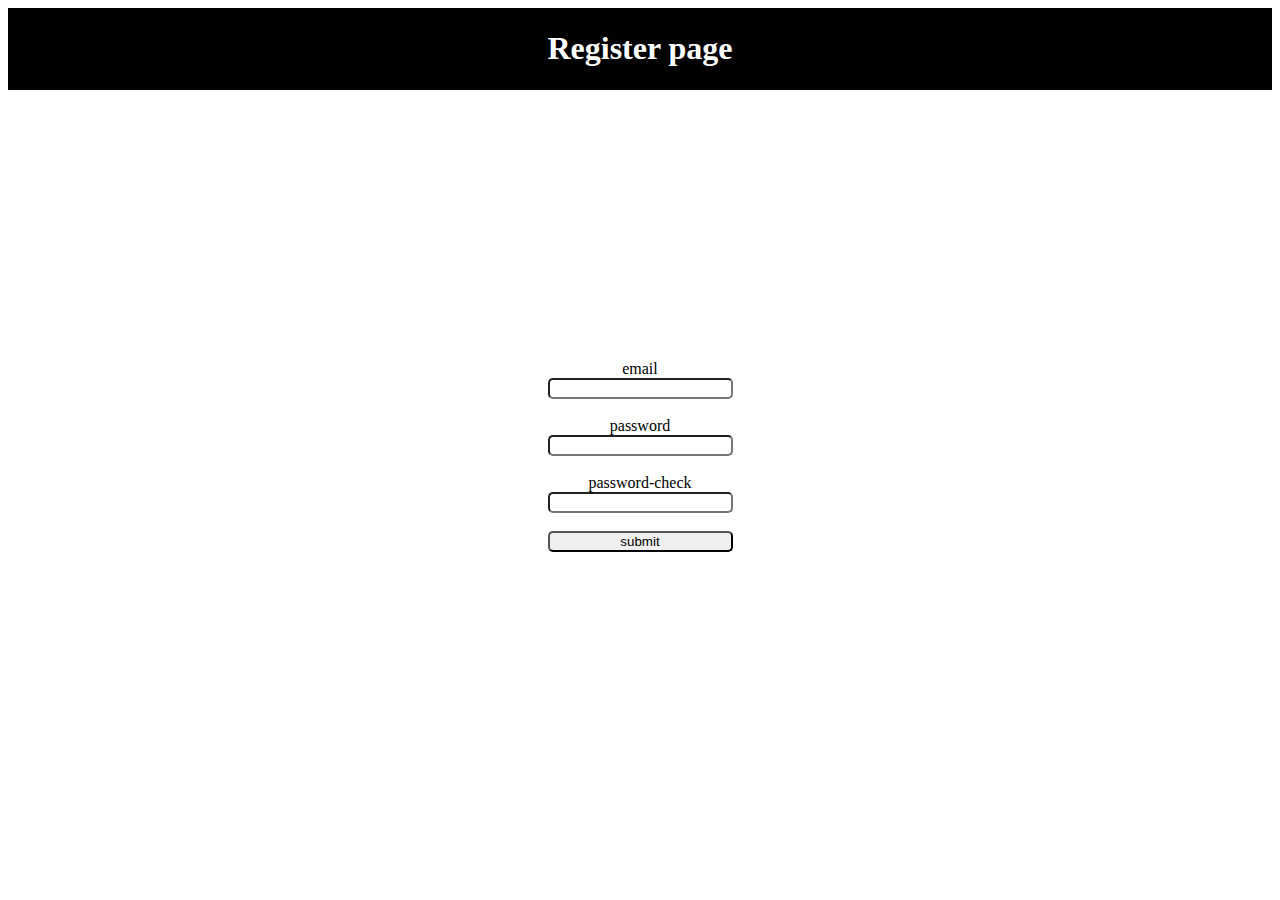
==== register.html @ 108cd661 "add register page" ====
<!DOCTYPE html>
<html lang="en">
<head>
    <meta charset="UTF-8">
    <meta name="viewport" content="width=device-width, initial-scale=1.0">
    <link rel="stylesheet" href="registerstyle.css">
    <title>register</title>
</head>
<body>
    <header><h1>Register page</h1></header>
    <div class="form">
         <form>
            <label for="email">email</label><input type="email"><br>
            <label for="password">password</label><input type="password" name="" id=""><br>
            <label for="password-check">password-check</label><input type="password" name="" id=""><br>
            <input type="submit" value="submit">
         </form>

    </div>
</body>
</html>
---- registerstyle.css ----
header{
    background-color: black;
    text-align: center;
    color: white;
    border: black 1px solid;
}
.form{
    display: grid;
    place-items: center;
}
form{
    margin-top: 30vh;
    display: grid;
    padding-inline: 100px;
}
label{
    text-align: center;
}
input{
    border-radius: 5px;
}
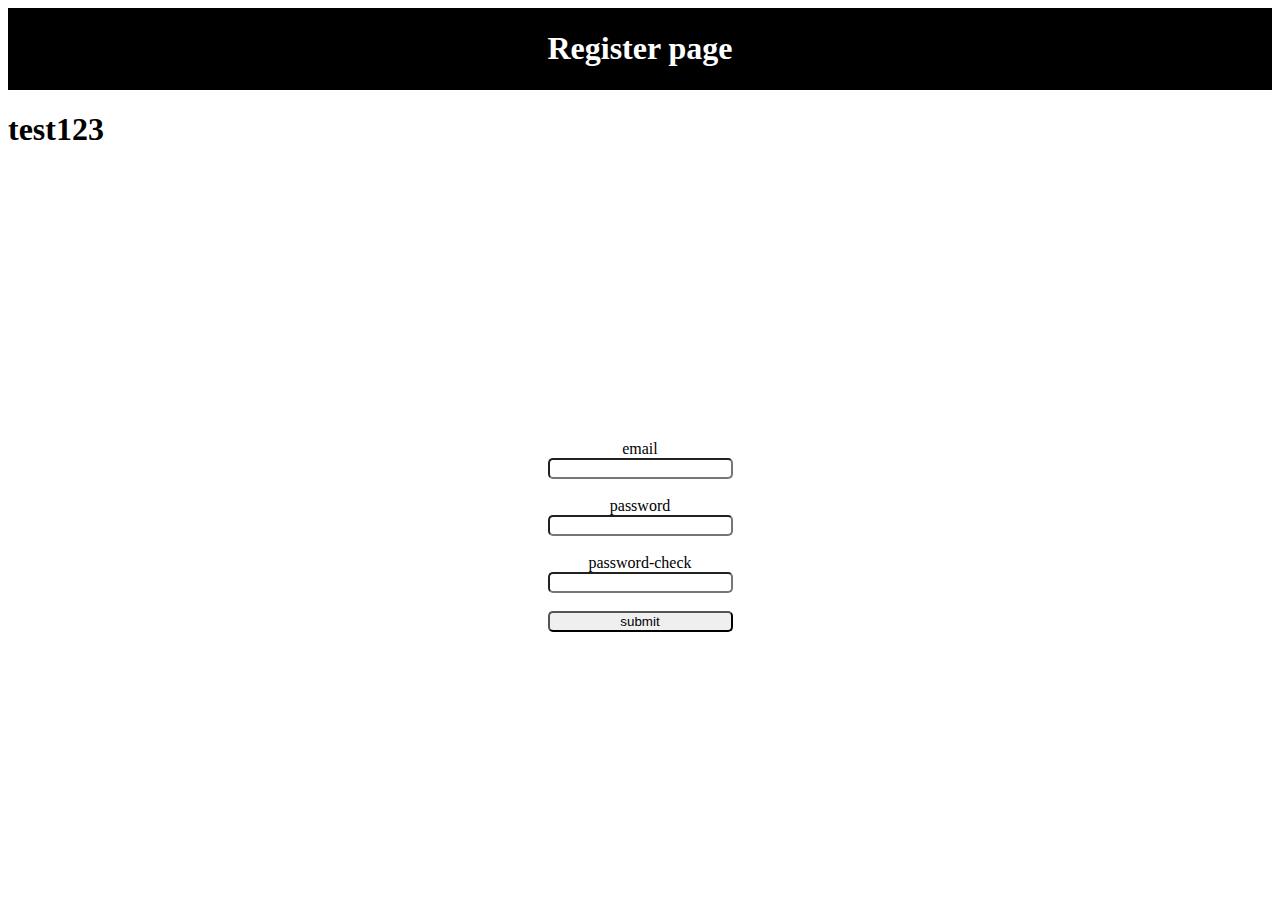
==== commit 2adecf3f: "jrb" ====
--- a/register.html
+++ b/register.html
@@ -8,6 +8,7 @@
 </head>
 <body>
     <header><h1>Register page</h1></header>
+    <h1>test123</h1>
     <div class="form">
          <form>
             <label for="email">email</label><input type="email"><br>
